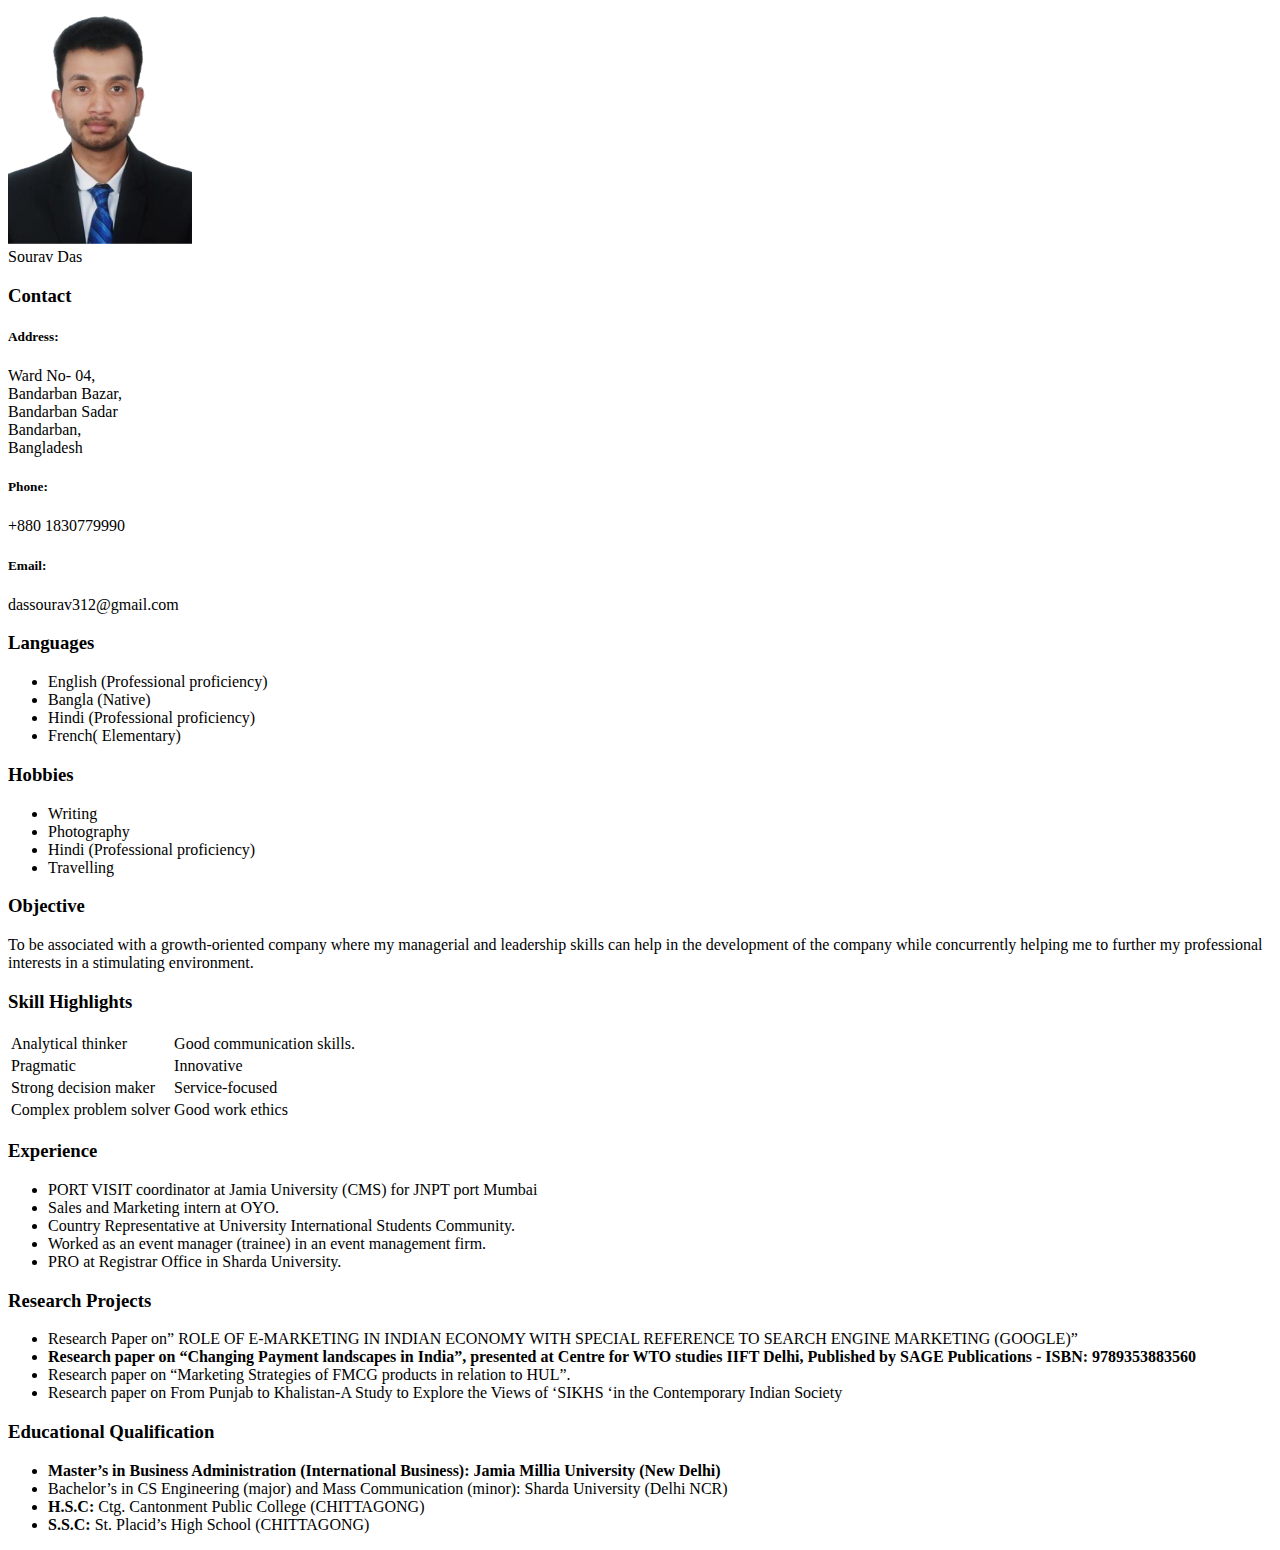
==== index.html @ bc5bf9a3 "project 1 init" ====
<!DOCTYPE html>
<html lang="en">
<head>
    <meta charset="UTF-8">
    <meta http-equiv="X-UA-Compatible" content="IE=edge">
    <meta name="viewport" content="width=device-width, initial-scale=1.0">
    <title>Sourav Das CV</title>
</head>
<body>
    <main class="main-grid">
        <section class="section section-left">
            <div class="meta-info">
                <div class="image">
                    <img src="./assets/media/sourav_img.png" alt="sourav_img">
                </div>
                <div class="name">Sourav Das</div>
                <div class="contact-info item">
                    <h3 class="item-header">Contact</h3>
                    <div class="address">
                        <h5 class="sub-header">Address:</h5>
                        <p class="address-item">Ward No- 04,<br>
                            Bandarban Bazar,<br>
                            Bandarban Sadar<br>
                            Bandarban,<br>
                            Bangladesh
                        </p>
                    </div>
                    <div class="phone">
                        <h5 class="sub-header">Phone:</h5>
                        <p class="phone-item">
                            +880 1830779990
                        </p>
                    </div>
                    <div class="email">
                        <h5 class="sub-header">Email:</h5>
                        <p class="email-item">
                            dassourav312@gmail.com
                        </p>
                    </div>
                </div>

                <div class="languages item">
                    <h3 class="item-header">Languages</h3>
                    <ul>
                        <li>English (Professional proficiency)</li>
                        <li>Bangla (Native)</li>
                        <li>Hindi (Professional proficiency)</li>
                        <li>French( Elementary)</li>
                    </ul>
                </div>

                <div class="hobbies item">
                    <h3 class="item-header">Hobbies</h3>
                    <ul>
                        <li>Writing</li>
                        <li>Photography</li>
                        <li>Hindi (Professional proficiency)</li>
                        <li>Travelling</li>
                    </ul>
                </div>
            </div>
            
        </section>
        <section class="section section-right">
            <div class="meta-desc">
                <div class="item">
                    <h3 class="item-header">Objective</h3>
                    <div class="objective-desc">
                        To be associated with a growth-oriented company where my managerial and leadership skills can help in the development of the company while concurrently helping me to further my professional interests in a stimulating environment.
                    </div>
                </div>
                <div class="item">
                    <h3 class="item-header">Skill Highlights</h3>
                    <div class="skill-table">
                        <table>
                            <tr>
                                <td>Analytical thinker</td>
                                <td>Good communication skills.</td>
                            </tr>
                            <tr>
                                <td>Pragmatic</td>
                                <td>Innovative</td>
                            </tr>
                            <tr>
                                <td>Strong decision maker</td>
                                <td>Service-focused</td>
                            </tr>
                            <tr>
                                <td>Complex problem solver</td>
                                <td>Good work ethics</td>
                            </tr>
                        </table>
                    </div>
                </div>

                <div class="experience item">
                    <h3 class="item-header">Experience</h3>
                    <ul>
                        <li>PORT VISIT coordinator at Jamia University (CMS) for JNPT port Mumbai</li>
                        <li>Sales and Marketing intern at OYO.</li>
                        <li>Country Representative at University International Students Community.</li>
                        <li>Worked as an event manager (trainee) in an event management firm.</li>
                        <li>PRO at Registrar Office in Sharda University.</li>
                    </ul>
                </div>

                <div class="research-projects item">
                    <h3 class="item-header">Research Projects</h3>
                    <ul>
                        <li>Research Paper on” ROLE OF E-MARKETING IN INDIAN ECONOMY WITH SPECIAL REFERENCE TO SEARCH ENGINE MARKETING (GOOGLE)”</li>
                        <li><b>Research paper on “Changing Payment landscapes in India”, presented at Centre for WTO studies IIFT Delhi, Published by SAGE Publications - ISBN: 9789353883560</b></li>
                        <li>Research paper on “Marketing Strategies of FMCG products in relation to HUL”.</li>
                        <li>Research paper on From Punjab to Khalistan-A Study to Explore the Views of ‘SIKHS ‘in the Contemporary Indian Society</li>
                    </ul>
                </div>
                <div class="educational-qualification item">
                    <h3 class="item-header">Educational Qualification</h3>
                    <ul>
                        <li><b>Master’s in Business Administration (International Business): Jamia Millia University (New Delhi)</b></li>
                        <li>Bachelor’s in CS Engineering (major) and Mass Communication (minor): Sharda University (Delhi NCR)</li>
                        <li><b>H.S.C:</b> Ctg. Cantonment Public College (CHITTAGONG)</li>
                        <li><b>S.S.C:</b> St. Placid’s High School (CHITTAGONG)</li>
                    </ul>
                </div>
            </div>
        </section>
    </main>
</body>
</html>
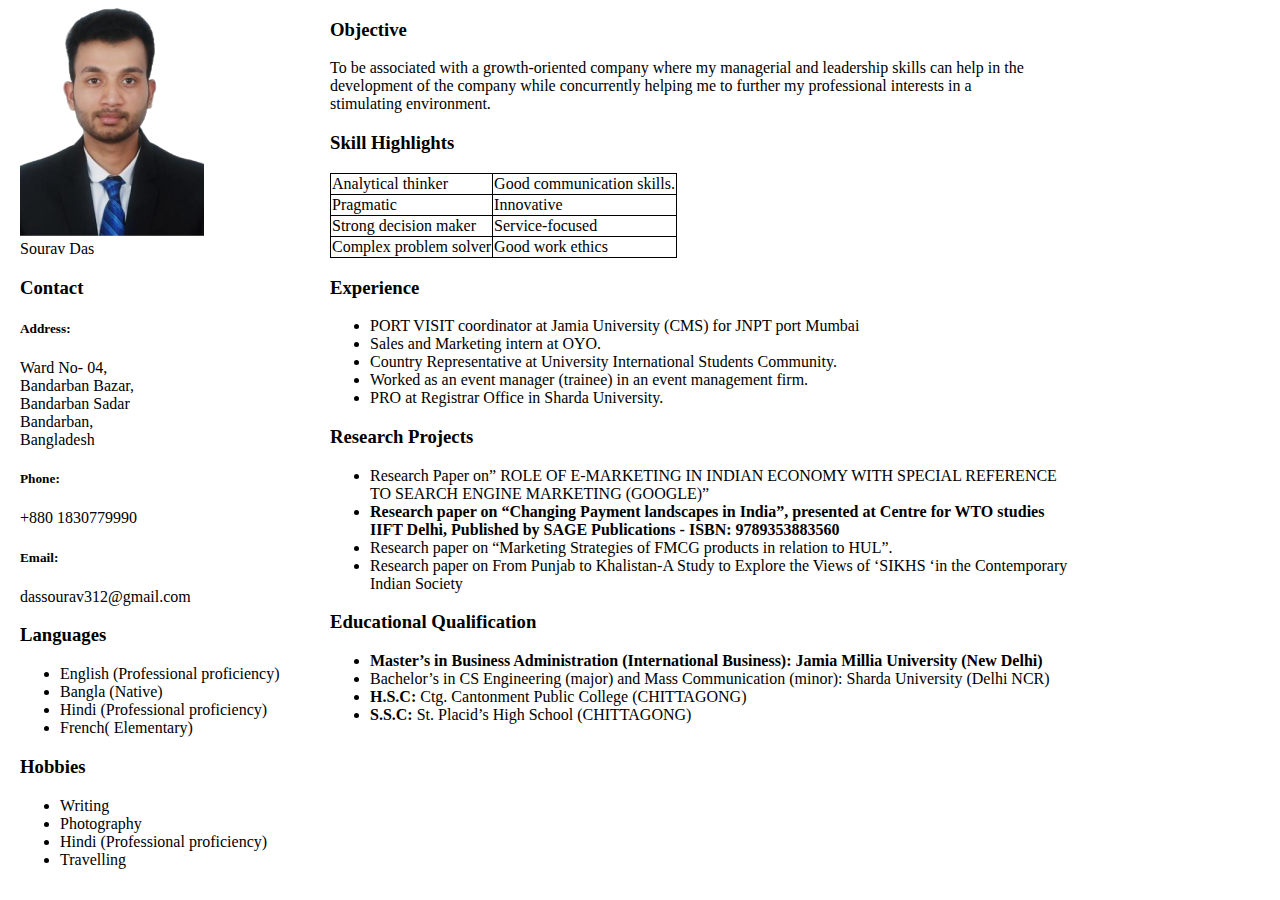
==== commit dbe9c674: "website project 2 init" ====
--- a/index.html
+++ b/index.html
@@ -4,17 +4,81 @@
     <meta charset="UTF-8">
     <meta http-equiv="X-UA-Compatible" content="IE=edge">
     <meta name="viewport" content="width=device-width, initial-scale=1.0">
+    <link rel="stylesheet" href="./assets/styles/style.css">
     <title>Sourav Das CV</title>
 </head>
 <body>
-    <main class="main-grid">
+    <main class="main-grid page-width">
         <section class="section section-left">
             <div class="meta-info">
                 <div class="image">
                     <img src="./assets/media/sourav_img.png" alt="sourav_img">
                 </div>
                 <div class="name">Sourav Das</div>
-                <div class="contact-info item">
+
+                <div class="meta-desc mobile">
+                    <div class="item">
+                        <h3 class="item-header">Objective</h3>
+                        <div class="objective-desc">
+                            To be associated with a growth-oriented company where my managerial and leadership skills can help in the development of the company while concurrently helping me to further my professional interests in a stimulating environment.
+                        </div>
+                    </div>
+                    <div class="item">
+                        <h3 class="item-header">Skill Highlights</h3>
+                        <div class="skill-table">
+                            <table>
+                                <tr>
+                                    <td>Analytical thinker</td>
+                                    <td>Good communication skills.</td>
+                                </tr>
+                                <tr>
+                                    <td>Pragmatic</td>
+                                    <td>Innovative</td>
+                                </tr>
+                                <tr>
+                                    <td>Strong decision maker</td>
+                                    <td>Service-focused</td>
+                                </tr>
+                                <tr>
+                                    <td>Complex problem solver</td>
+                                    <td>Good work ethics</td>
+                                </tr>
+                            </table>
+                        </div>
+                    </div>
+    
+                    <div class="experience item">
+                        <h3 class="item-header">Experience</h3>
+                        <ul>
+                            <li>PORT VISIT coordinator at Jamia University (CMS) for JNPT port Mumbai</li>
+                            <li>Sales and Marketing intern at OYO.</li>
+                            <li>Country Representative at University International Students Community.</li>
+                            <li>Worked as an event manager (trainee) in an event management firm.</li>
+                            <li>PRO at Registrar Office in Sharda University.</li>
+                        </ul>
+                    </div>
+    
+                    <div class="research-projects item">
+                        <h3 class="item-header">Research Projects</h3>
+                        <ul>
+                            <li>Research Paper on” ROLE OF E-MARKETING IN INDIAN ECONOMY WITH SPECIAL REFERENCE TO SEARCH ENGINE MARKETING (GOOGLE)”</li>
+                            <li><b>Research paper on “Changing Payment landscapes in India”, presented at Centre for WTO studies IIFT Delhi, Published by SAGE Publications - ISBN: 9789353883560</b></li>
+                            <li>Research paper on “Marketing Strategies of FMCG products in relation to HUL”.</li>
+                            <li>Research paper on From Punjab to Khalistan-A Study to Explore the Views of ‘SIKHS ‘in the Contemporary Indian Society</li>
+                        </ul>
+                    </div>
+                    <div class="educational-qualification item">
+                        <h3 class="item-header">Educational Qualification</h3>
+                        <ul>
+                            <li><b>Master’s in Business Administration (International Business): Jamia Millia University (New Delhi)</b></li>
+                            <li>Bachelor’s in CS Engineering (major) and Mass Communication (minor): Sharda University (Delhi NCR)</li>
+                            <li><b>H.S.C:</b> Ctg. Cantonment Public College (CHITTAGONG)</li>
+                            <li><b>S.S.C:</b> St. Placid’s High School (CHITTAGONG)</li>
+                        </ul>
+                    </div>
+                </div>
+
+                <div class="contact-info item desktop">
                     <h3 class="item-header">Contact</h3>
                     <div class="address">
                         <h5 class="sub-header">Address:</h5>
@@ -39,7 +103,7 @@
                     </div>
                 </div>
 
-                <div class="languages item">
+                <div class="languages item desktop">
                     <h3 class="item-header">Languages</h3>
                     <ul>
                         <li>English (Professional proficiency)</li>
@@ -49,7 +113,7 @@
                     </ul>
                 </div>
 
-                <div class="hobbies item">
+                <div class="hobbies item desktop">
                     <h3 class="item-header">Hobbies</h3>
                     <ul>
                         <li>Writing</li>
@@ -62,7 +126,7 @@
             
         </section>
         <section class="section section-right">
-            <div class="meta-desc">
+            <div class="meta-desc desktop">
                 <div class="item">
                     <h3 class="item-header">Objective</h3>
                     <div class="objective-desc">
@@ -123,6 +187,52 @@
                     </ul>
                 </div>
             </div>
+
+            <div class="contact-info item mobile">
+                <h3 class="item-header">Contact</h3>
+                <div class="address">
+                    <h5 class="sub-header">Address:</h5>
+                    <p class="address-item">Ward No- 04,<br>
+                        Bandarban Bazar,<br>
+                        Bandarban Sadar<br>
+                        Bandarban,<br>
+                        Bangladesh
+                    </p>
+                </div>
+                <div class="phone">
+                    <h5 class="sub-header">Phone:</h5>
+                    <p class="phone-item">
+                        +880 1830779990
+                    </p>
+                </div>
+                <div class="email">
+                    <h5 class="sub-header">Email:</h5>
+                    <p class="email-item">
+                        dassourav312@gmail.com
+                    </p>
+                </div>
+            </div>
+
+            <div class="languages item mobile">
+                <h3 class="item-header">Languages</h3>
+                <ul>
+                    <li>English (Professional proficiency)</li>
+                    <li>Bangla (Native)</li>
+                    <li>Hindi (Professional proficiency)</li>
+                    <li>French( Elementary)</li>
+                </ul>
+            </div>
+
+            <div class="hobbies item mobile">
+                <h3 class="item-header">Hobbies</h3>
+                <ul>
+                    <li>Writing</li>
+                    <li>Photography</li>
+                    <li>Hindi (Professional proficiency)</li>
+                    <li>Travelling</li>
+                </ul>
+            </div>
+        </div>
         </section>
     </main>
 </body>
--- a/assets/styles/style.css
+++ b/assets/styles/style.css
@@ -0,0 +1,86 @@
+body {
+    box-sizing: border-box;
+    margin: 0;
+    padding: 0;
+}
+
+p {
+    margin: 0;
+}
+
+table, tr, td {
+    border: 1px solid black;
+    border-collapse: collapse;
+}
+
+.main-grid {
+    display: flex;
+    flex-direction: row;
+    justify-content: center;
+    margin: 0 20px;
+}
+
+.section.section-left {
+    width: 25%;
+}
+
+.section.section-right {
+    width: 75%;
+}
+
+.desktop {
+    display: block;
+}
+
+.mobile {
+    display: none;
+}
+
+.page-width {
+    max-width: 1440px;
+}
+
+.objective-desc, ul {
+    max-width: 700px;
+}
+
+@media (max-width: 1024px) {
+    .section.section-left {
+        width: 40%;
+    }
+    
+    .section.section-right {
+        width: 60%;
+    }
+}
+
+@media (max-width: 600px) {
+    .desktop {
+        display: none;
+    }
+    
+    .mobile {
+        display: block;
+    }
+    .main-grid {
+        flex-direction: column;
+        align-items: center;
+    }
+    .section.section-left {
+        width: 100%;
+    }
+    
+    .section.section-right {
+        width: 100%;
+    }
+    .image {
+        display: flex;
+        justify-content: center;
+    }
+    .name {
+        text-align: center;
+    }
+    .objective-desc {
+        text-align: justify;
+    }
+}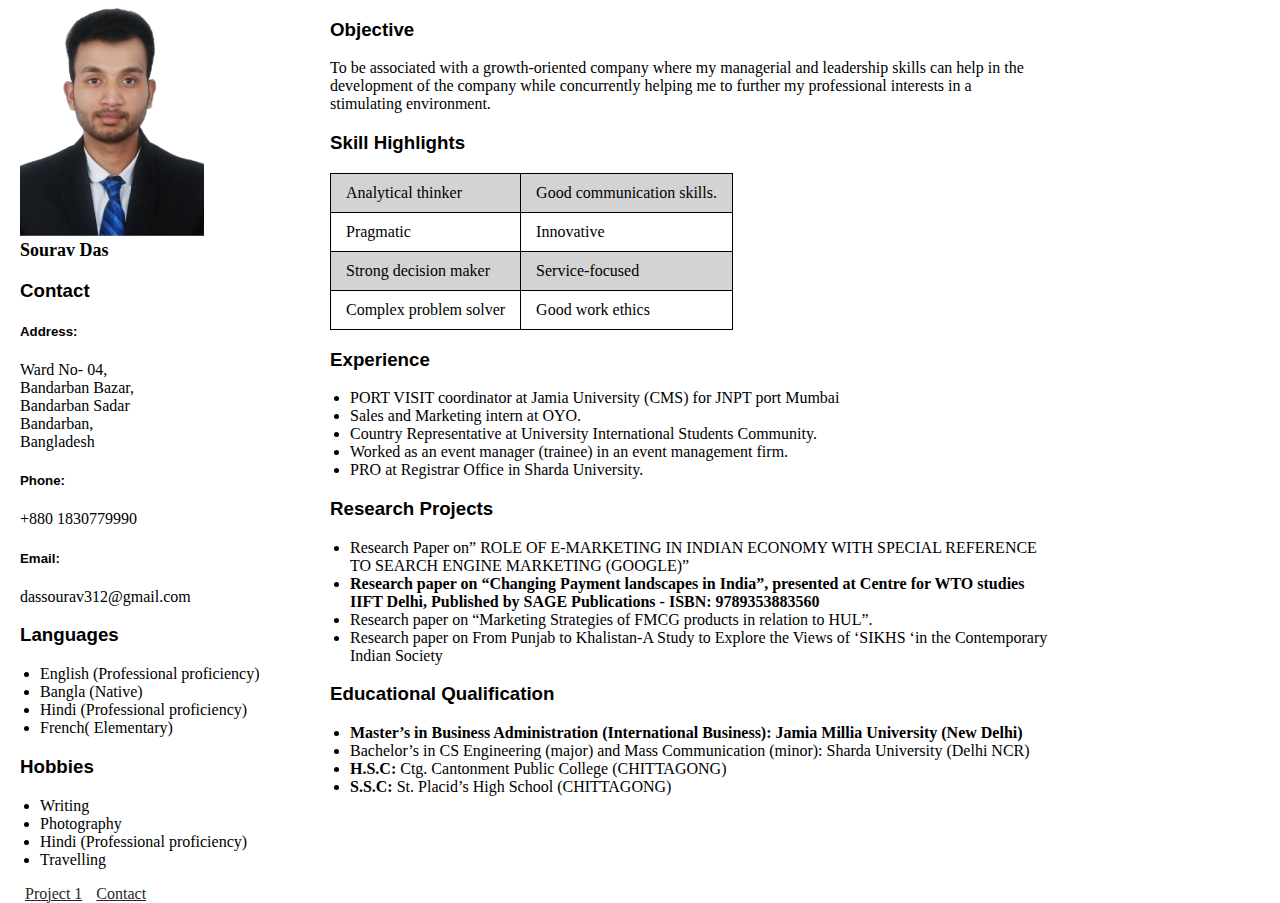
==== commit ccd6969f: "merging project1 and 2" ====
--- a/index.html
+++ b/index.html
@@ -235,5 +235,9 @@
         </div>
         </section>
     </main>
+    <footer class="footer page-width">
+        <a class="footer-item" href="./index_1.html">Project 1</a>
+        <a class="footer-item" href="./contact-form.html">Contact</a>
+    </footer>
 </body>
 </html>--- a/assets/styles/style.css
+++ b/assets/styles/style.css
@@ -1,7 +1,10 @@
+@mport url('https://fonts.googleapis.com/css2?family=Poppins&family=Roboto+Condensed:wght@700&display=swap');
+
 body {
     box-sizing: border-box;
     margin: 0;
     padding: 0;
+    font-family: 'Poppins', serif;
 }
 
 p {
@@ -11,6 +14,11 @@
 table, tr, td {
     border: 1px solid black;
     border-collapse: collapse;
+    padding: 10px 15px;
+}
+
+tr:nth-child(odd) {
+    background-color: lightgray;
 }
 
 .main-grid {
@@ -18,6 +26,24 @@
     flex-direction: row;
     justify-content: center;
     margin: 0 20px;
+}
+
+.footer {
+    margin: 0 20px;
+}
+
+.footer-item {
+    color: #2b2725;
+    text-decoration-color: #2b2725;
+    text-decoration-thickness: 1px;
+    transition: all 0.5s;
+    margin: 0 5px;
+}
+
+.footer-item:hover {
+    color: black;
+    text-decoration-color: black;
+    text-decoration-thickness: 2px;
 }
 
 .section.section-left {
@@ -42,6 +68,54 @@
 
 .objective-desc, ul {
     max-width: 700px;
+}
+
+.item-header, .sub-header, label {
+    font-family: 'Roboto Condensed', sans-serif;
+}
+
+ul {
+    padding-left: 20px;
+}
+
+.name {
+    font-size: 18px;
+    /* font-family: 'P'; */
+    font-weight: 700;
+}
+
+.contact-form {
+    margin: 0 20px;
+}
+
+input, textarea {
+    border: 1px solid #2b2725;
+    outline: none;
+    border-radius: 4px;
+    padding: 10px 15px;
+    margin: 10px 0;
+    color: #2b2725;
+}
+
+input:focus, textarea:focus {
+    outline: none;
+}
+
+button[type="submit"] {
+    padding: 10px 15px;
+    background-color: #2b2725;
+    color: #ffffff;
+    outline: none;
+    border: none;
+    cursor: pointer;
+    font-family: 'Roboto Condensed', sans-serif;
+    font-family: 700;
+    transition: background-color 0.5s;
+}
+
+button[type="submit"]:hover, button[type="submit"]:focus {
+    outline: none;
+    background-color: black;
 }
 
 @media (max-width: 1024px) {
